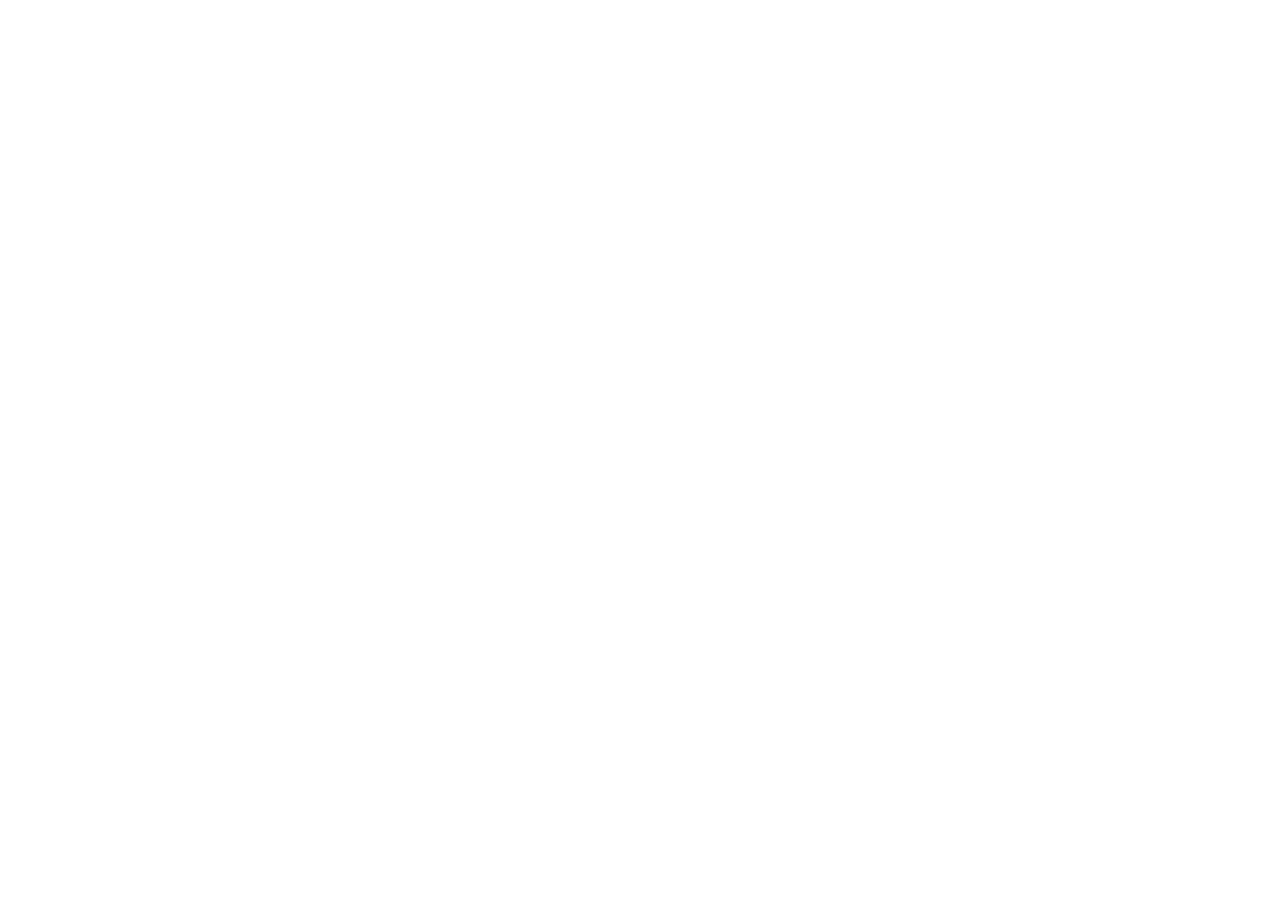
==== index.html @ a7e0cbd6 "Added index.html" ====
<!DOCTYPE html>
<html lang="en">
<head>
    <meta charset="UTF-8">
    <meta http-equiv="X-UA-Compatible" content="IE=edge">
    <meta name="viewport" content="width=device-width, initial-scale=1.0">
    <title>Document</title>
</head>
<body>
    
</body>
</html>
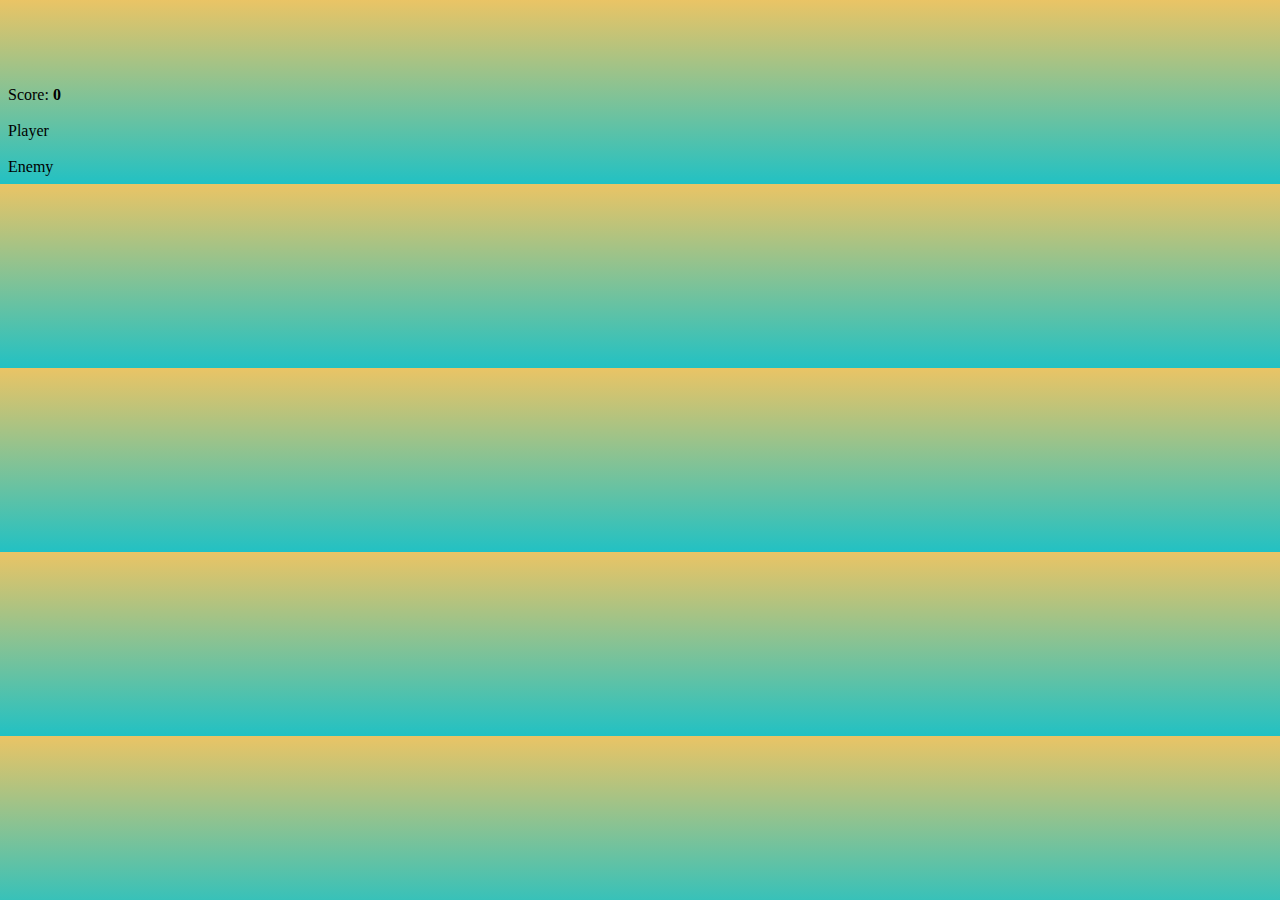
==== commit fb75bd89: "ReadMe, HTML, CSS, and JS" ====
--- a/index.html
+++ b/index.html
@@ -4,9 +4,77 @@
     <meta charset="UTF-8">
     <meta http-equiv="X-UA-Compatible" content="IE=edge">
     <meta name="viewport" content="width=device-width, initial-scale=1.0">
-    <title>Document</title>
+    <title>Spider Dodge</title>
+    <link rel="stylesheet" text="text/css" href="style.css">
+    
+
+    
 </head>
 <body>
-    
+  <p background-image>
+    <br><br><br>
+   
+  
+
+   <!-- <div>
+    <button>Start</button>
+  </div> -->
+
+    <div class="header">
+        Score: <strong class="score">0</strong>
+    </div>
+    <br>
+    <div class="grid">
+       <div class="cell"></div>
+       <div class="cell"></div>
+       <div class="cell"></div>
+       <div class="cell">
+          <div class="enemy"></div>
+       </div>
+       <div class="cell"></div>
+       <div class="cell"></div>
+       <div class="cell"></div>
+       <div class="cell"></div>
+       <div class="cell"></div>
+       <div class="cell"></div>
+       <div class="cell"></div>
+       <div class="cell"></div>
+       <div class="cell"></div>
+       <div class="cell">
+         <div class="enemy"></div>
+       </div>
+       <div class="cell"></div>
+       <div class="cell"></div>
+       <div class="cell"></div>
+       <div class="cell"></div>
+       <div class="cell"></div>
+       <div class="cell"></div>
+       <div class="cell"></div>
+       <div class="cell"></div>
+       <div class="cell"></div>
+       <div class="cell"></div>
+       <div class="cell"></div>
+       <div class="cell"></div>
+       <div class="cell"></div>
+       <div class="cell"></div>
+       <div class="cell"></div>
+       <div class="cell"></div>
+       <div class="cell"></div>
+       <div class="cell">
+         <div class="player"></div>
+       </div>
+       <div class="cell"></div>
+    </div>
+
+    <div id="opp">
+      <div class="ply">Player</div>
+      <br>
+      <div class="eny">Enemy</div>
+      </div>
+
+    <script scr="game.js"></script>
 </body>
-</html>+</html>
+
+
+
--- a/style.css
+++ b/style.css
@@ -0,0 +1,74 @@
+/* body{
+    background-image: url('https://i.imgur.com/sVHVSuQ.gif');
+    background-size: cover;
+    
+    height: 100vh;
+    padding:0;
+    margin:0;
+} */
+
+
+body {
+    background: #635d034f; 
+     background: linear-gradient(
+        0deg, 
+        rgba(34, 193, 195, 1) 0%,
+        rgb(234, 196, 101) 100%
+        );
+        overflow: hidden;
+}
+
+
+
+#grid {
+    width: 900px;
+    height: 560px;
+    padding: 10px; 
+    margin: auto;
+    border: 5px solid rgb(186, 179, 171);
+    background-color: rgb(50, 142, 78); 
+    position:relative; top: 100px;
+ } 
+
+
+
+
+
+h1 {
+    text-align: center;
+    color: azure;
+} 
+
+/* fieldset {
+    width: 600px;
+    padding: 5px;
+    margin-left: auto;
+    margin-right: auto;
+} */
+
+
+
+#output {
+    text-align: center;
+    color: azure;
+}
+
+label {
+    float: left;
+    width: 250px;
+    clear: left;
+    text-align: right;
+    padding-right: 1em;
+}
+
+input {
+    float: left;
+}
+
+button {
+    display: block;
+    clear: both;
+    margin-left: auto;
+    margin-right: auto;
+    color: rgb(7, 103, 81);
+}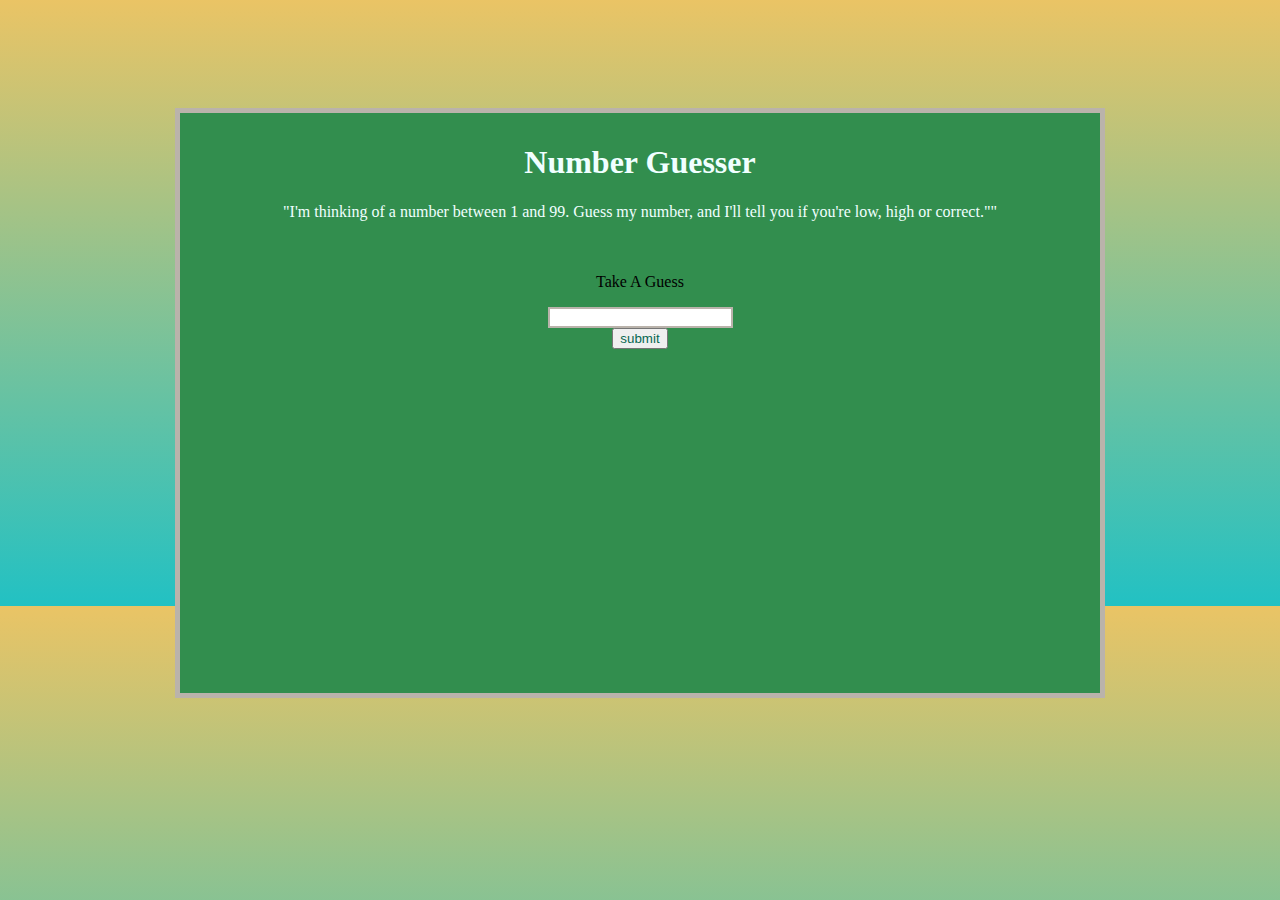
==== commit f552695f: "changes to README" ====
--- a/index.html
+++ b/index.html
@@ -4,77 +4,36 @@
     <meta charset="UTF-8">
     <meta http-equiv="X-UA-Compatible" content="IE=edge">
     <meta name="viewport" content="width=device-width, initial-scale=1.0">
-    <title>Spider Dodge</title>
-    <link rel="stylesheet" text="text/css" href="style.css">
+    <title>Number Guesser</title>
+    <link rel="stylesheet" type="text/css" href="style.css">
+  
+</head>
+<body>
+    <div id="grid">
+    <h1>Number Guesser</h1>
     
 
+        <p id="response"></p>
+
+        
+            <div id="output">
+                "I'm thinking of a number between 1 and 99. Guess my number, and I'll tell you if you're low, high or correct.""
+            </div> 
+            <br><br>
+           
+            <p>Take A Guess</p>
+           
+            <input id="txtGuess" type="number" >
+
+            <div>
+            <button id="clickAgain" >submit</button>
+            <!-- <button type="button">Check Your Guess</button>
+            <button type="button" id="ClickAgain">Having Fun? Try Again</button> -->
+        </div>
+        
+
     
-</head>
-<body>
-  <p background-image>
-    <br><br><br>
-   
-  
-
-   <!-- <div>
-    <button>Start</button>
-  </div> -->
-
-    <div class="header">
-        Score: <strong class="score">0</strong>
     </div>
-    <br>
-    <div class="grid">
-       <div class="cell"></div>
-       <div class="cell"></div>
-       <div class="cell"></div>
-       <div class="cell">
-          <div class="enemy"></div>
-       </div>
-       <div class="cell"></div>
-       <div class="cell"></div>
-       <div class="cell"></div>
-       <div class="cell"></div>
-       <div class="cell"></div>
-       <div class="cell"></div>
-       <div class="cell"></div>
-       <div class="cell"></div>
-       <div class="cell"></div>
-       <div class="cell">
-         <div class="enemy"></div>
-       </div>
-       <div class="cell"></div>
-       <div class="cell"></div>
-       <div class="cell"></div>
-       <div class="cell"></div>
-       <div class="cell"></div>
-       <div class="cell"></div>
-       <div class="cell"></div>
-       <div class="cell"></div>
-       <div class="cell"></div>
-       <div class="cell"></div>
-       <div class="cell"></div>
-       <div class="cell"></div>
-       <div class="cell"></div>
-       <div class="cell"></div>
-       <div class="cell"></div>
-       <div class="cell"></div>
-       <div class="cell"></div>
-       <div class="cell">
-         <div class="player"></div>
-       </div>
-       <div class="cell"></div>
-    </div>
-
-    <div id="opp">
-      <div class="ply">Player</div>
-      <br>
-      <div class="eny">Enemy</div>
-      </div>
-
-    <script scr="game.js"></script>
+    <script src="game.js"></script>
 </body>
-</html>
-
-
-
+</html>--- a/style.css
+++ b/style.css
@@ -39,13 +39,10 @@
     color: azure;
 } 
 
-/* fieldset {
-    width: 600px;
-    padding: 5px;
-    margin-left: auto;
-    margin-right: auto;
-} */
-
+p{
+    text-align: center;
+   
+}
 
 
 #output {
@@ -53,17 +50,14 @@
     color: azure;
 }
 
-label {
-    float: left;
-    width: 250px;
-    clear: left;
-    text-align: right;
-    padding-right: 1em;
+
+input {
+    display: block;
+   margin: auto;
+   border: 2px solid rgb(186, 179, 171);
 }
 
-input {
-    float: left;
-}
+
 
 button {
     display: block;
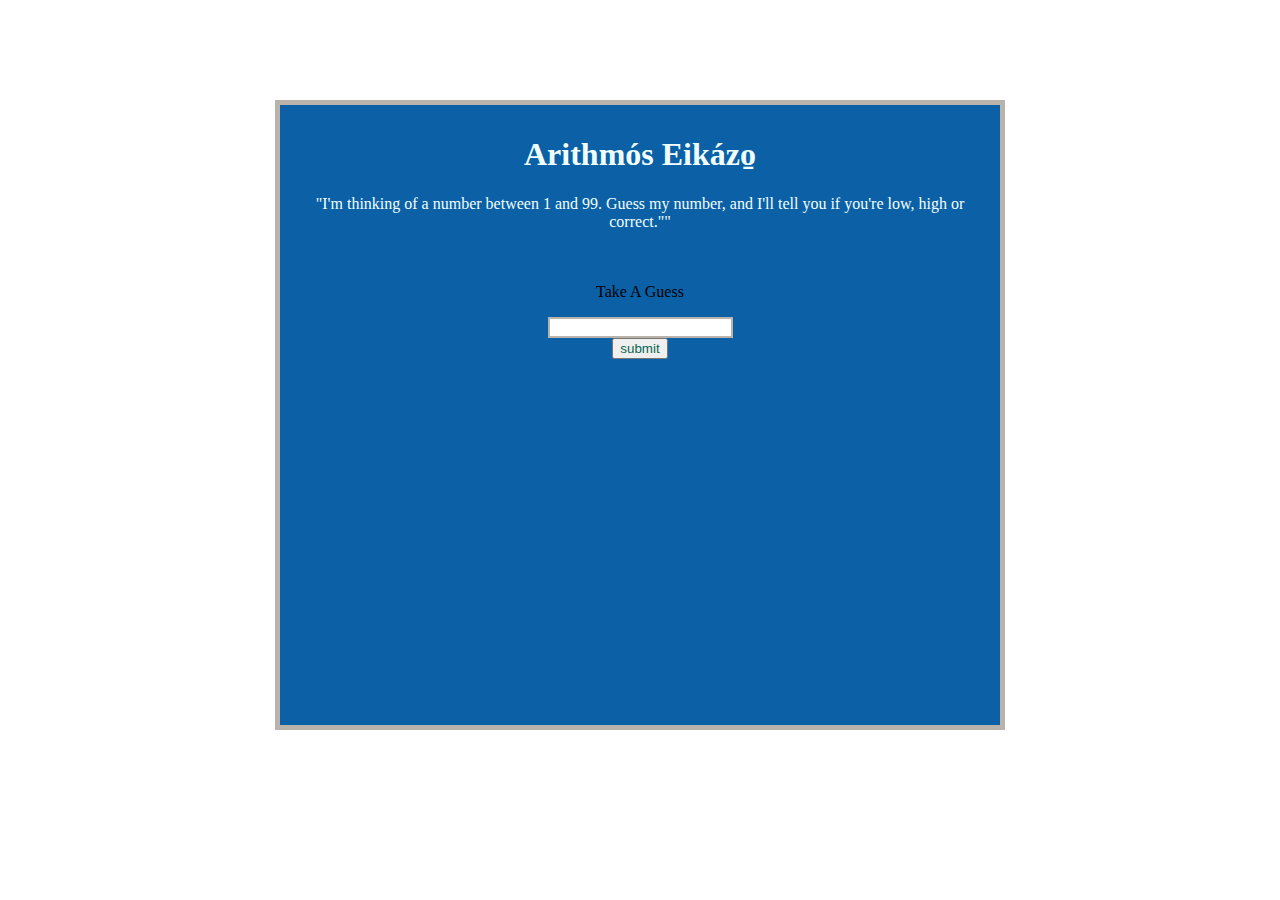
==== commit 8ef0026d: "changes to README, HTML and CSS" ====
--- a/index.html
+++ b/index.html
@@ -10,7 +10,7 @@
 </head>
 <body>
     <div id="grid">
-    <h1>Number Guesser</h1>
+    <h1>Arithmós Eikázo̱</h1> <!-- Number Guessor game-->
     
 
         <p id="response"></p>
--- a/style.css
+++ b/style.css
@@ -9,24 +9,32 @@
 
 
 body {
-    background: #635d034f; 
+    /* background: #635d034f; 
      background: linear-gradient(
         0deg, 
         rgba(34, 193, 195, 1) 0%,
         rgb(234, 196, 101) 100%
         );
-        overflow: hidden;
+        overflow: hidden; */
+
+        background-image: url('https://media0.giphy.com/media/Wy3Q0fuNIJmYn62Lcv/giphy-downsized-large.gif');
+        background-size: cover;
+        
+        height: 100vh;
+        padding:0;
+        margin:0;
+    
 }
 
 
 
 #grid {
-    width: 900px;
-    height: 560px;
+    width: 700px;
+    height: 600px;
     padding: 10px; 
     margin: auto;
     border: 5px solid rgb(186, 179, 171);
-    background-color: rgb(50, 142, 78); 
+    background-color: rgb(11, 96, 166); 
     position:relative; top: 100px;
  } 
 
